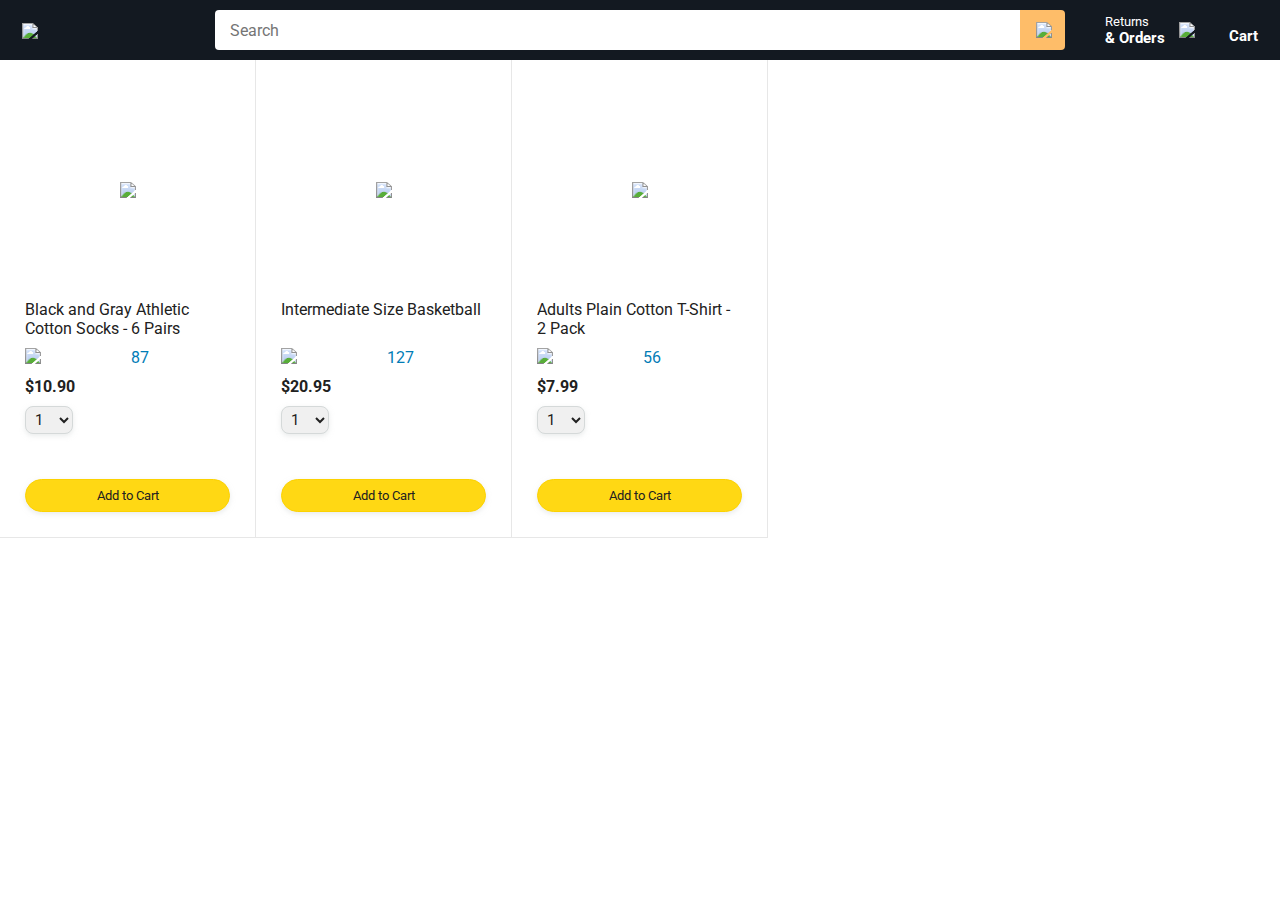
==== index.html @ c6632a1a "Rename amazon.html to index.html" ====
<!DOCTYPE html>
<html>

<head>
  <title>Amazon Project</title>
  <meta name="viewport" content="width=device-width, initial-scale=1">


  <link rel="preconnect" href="https://fonts.googleapis.com">
  <link rel="preconnect" href="https://fonts.gstatic.com" crossorigin>
  <link href="https://fonts.googleapis.com/css2?family=Roboto:wght@400;500;700&display=swap" rel="stylesheet">


  <link rel="stylesheet" href="styles/shared/general.css">
  <link rel="stylesheet" href="styles/shared/amazon-header.css">
  <link rel="stylesheet" href="styles/pages/amazon.css">
</head>

<body>
  <div class="amazon-header">
    <div class="amazon-header-left-section">
      <a href="amazon.html" class="header-link">
        <img class="amazon-logo" src="images/amazon-logo-white.png">
        <img class="amazon-mobile-logo" src="images/amazon-mobile-logo-white.png">
      </a>
    </div>

    <div class="amazon-header-middle-section">
      <input class="search-bar" type="text" placeholder="Search">

      <button class="search-button">
        <img class="search-icon" src="images/icons/search-icon.png">
      </button>
    </div>

    <div class="amazon-header-right-section">
      <a class="orders-link header-link" href="orders.html">
        <span class="returns-text">Returns</span>
        <span class="orders-text">& Orders</span>
      </a>

      <a class="cart-link header-link" href="checkout.html">
        <img class="cart-icon" src="images/icons/cart-icon.png">
        <div class="cart-quantity js-cart-quantity"></div>
        <div class="cart-text">Cart</div>
      </a>
    </div>
  </div>

  <div class="main">
    <div class="products-grid js-product-grid">
      <div class="product-container">
        <div class="product-image-container">
          <img class="product-image" src="images/products/athletic-cotton-socks-6-pairs.jpg">
        </div>

        <div class="product-name limit-text-to-2-lines">
          Black and Gray Athletic Cotton Socks - 6 Pairs
        </div>

        <div class="product-rating-container">
          <img class="product-rating-stars" src="images/ratings/rating-45.png">
          <div class="product-rating-count link-primary">
            87
          </div>
        </div>

        <div class="product-price">
          $10.90
        </div>

        <div class="product-quantity-container">
          <select>
            <option selected value="1">1</option>
            <option value="2">2</option>
            <option value="3">3</option>
            <option value="4">4</option>
            <option value="5">5</option>
            <option value="6">6</option>
            <option value="7">7</option>
            <option value="8">8</option>
            <option value="9">9</option>
            <option value="10">10</option>
          </select>
        </div>

        <div class="product-spacer"></div>

        <div class="added-to-cart">
          <img src="images/icons/checkmark.png">
          Added
        </div>

        <button class="add-to-cart-button button-primary">
          Add to Cart
        </button>
      </div>

      <div class="product-container">
        <div class="product-image-container">
          <img class="product-image" src="images/products/intermediate-composite-basketball.jpg">
        </div>

        <div class="product-name limit-text-to-2-lines">
          Intermediate Size Basketball
        </div>

        <div class="product-rating-container">
          <img class="product-rating-stars" src="images/ratings/rating-40.png">
          <div class="product-rating-count link-primary">
            127
          </div>
        </div>

        <div class="product-price">
          $20.95
        </div>

        <div class="product-quantity-container">
          <select>
            <option selected value="1">1</option>
            <option value="2">2</option>
            <option value="3">3</option>
            <option value="4">4</option>
            <option value="5">5</option>
            <option value="6">6</option>
            <option value="7">7</option>
            <option value="8">8</option>
            <option value="9">9</option>
            <option value="10">10</option>
          </select>
        </div>

        <div class="product-spacer"></div>

        <div class="added-to-cart">
          <img src="images/icons/checkmark.png">
          Added
        </div>

        <button class="add-to-cart-button button-primary">
          Add to Cart
        </button>
      </div>

      <div class="product-container">
        <div class="product-image-container">
          <img class="product-image" src="images/products/adults-plain-cotton-tshirt-2-pack-teal.jpg">
        </div>

        <div class="product-name limit-text-to-2-lines">
          Adults Plain Cotton T-Shirt - 2 Pack
        </div>

        <div class="product-rating-container">
          <img class="product-rating-stars" src="images/ratings/rating-45.png">
          <div class="product-rating-count link-primary">
            56
          </div>
        </div>

        <div class="product-price">
          $7.99
        </div>

        <div class="product-quantity-container">
          <select>
            <option selected value="1">1</option>
            <option value="2">2</option>
            <option value="3">3</option>
            <option value="4">4</option>
            <option value="5">5</option>
            <option value="6">6</option>
            <option value="7">7</option>
            <option value="8">8</option>
            <option value="9">9</option>
            <option value="10">10</option>
          </select>
        </div>

        <div class="product-spacer"></div>

        <div class="added-to-cart">
          <img src="images/icons/checkmark.png">
          Added
        </div>

        <button class="add-to-cart-button button-primary">
          Add to Cart
        </button>
      </div>
    </div>
  </div>
  <script type="module" src="scripts/amazonscript.js"></script>

</body>

</html>
---- styles/shared/general.css ----
body {
  font-family: Roboto, Arial;
  color: rgb(33, 33, 33);
  /* The <body> element has a default margin of 8px
     on all sides. This removes the default margins. */
  margin: 0;
}

/* <p> elements have a default margin on the top
   and bottom. This removes the default margins. */
p {
  margin: 0;
}

button {
  cursor: pointer;
}

select {
  cursor: pointer;
}

input, select, button {
  font-family: Roboto, Arial;
}

.button-primary {
  color: rgb(33, 33, 33);
  background-color: rgb(255, 216, 20);
  border: 1px solid rgb(252, 210, 0);
  border-radius: 8px;
  cursor: pointer;
  box-shadow: 0 2px 5px rgba(213, 217, 217, 0.5);
}

.button-primary:hover {
  background-color: rgb(247, 202, 0);
  border: 1px solid rgb(242, 194, 0);
}

.button-primary:active {
  background: rgb(255, 216, 20);
  border-color: rgb(252, 210, 0);
  box-shadow: none;
}

.button-secondary {
  color: rgb(33, 33, 33);
  background: white;
  border: 1px solid rgb(213, 217, 217);
  border-radius: 8px;
  cursor: pointer;
  box-shadow: 0 2px 5px rgba(213, 217, 217, 0.5);
}

.button-secondary:hover {
  background-color: rgb(247, 250, 250);
}

.button-secondary:active {
  background-color: rgb(237, 253, 255);
  box-shadow: none;
}

/* These styles will limit text to 2 lines. Anything
   beyond 2 lines will be replaced with "..."
   You can find this code by using an A.I. tool or by
   searching in Google.
   https://css-tricks.com/almanac/properties/l/line-clamp/ */
.limit-text-to-2-lines {
  display: -webkit-box;
  -webkit-line-clamp: 2;
  -webkit-box-orient: vertical;
  overflow: hidden;
}

.link-primary {
  color: rgb(1, 124, 182);
  cursor: pointer;
}

.link-primary:hover {
  color: rgb(196, 80, 0);
}

/* Styles for dropdown selectors. */
select {
  color: rgb(33, 33, 33);
  background-color: rgb(240, 240, 240);
  border: 1px solid rgb(213, 217, 217);
  border-radius: 8px;
  padding: 3px 5px;
  font-size: 15px;
  cursor: pointer;
  box-shadow: 0 2px 5px rgba(213, 217, 217, 0.5);
}

select:focus,
input:focus {
  outline: 2px solid rgb(255, 153, 0);
}
---- styles/shared/amazon-header.css ----
.amazon-header {
  background-color: rgb(19, 25, 33);
  color: white;
  padding-left: 15px;
  padding-right: 15px;

  display: flex;
  align-items: center;
  justify-content: space-between;

  position: fixed;
  top: 0;
  left: 0;
  right: 0;
  height: 60px;
}

.amazon-header-left-section {
  width: 180px;
}

@media (max-width: 800px) {
  .amazon-header-left-section {
    width: unset;
  }
}

.header-link {
  display: inline-block;
  padding: 6px;
  border-radius: 2px;
  cursor: pointer;
  text-decoration: none;
  border: 1px solid rgba(0, 0, 0, 0);
}

.header-link:hover {
  border: 1px solid white;
}

.amazon-logo {
  width: 100px;
  margin-top: 5px;
}

.amazon-mobile-logo {
  display: none;
}

@media (max-width: 575px) {
  .amazon-logo {
    display: none;
  }

  .amazon-mobile-logo {
    display: block;
    height: 35px;
    margin-top: 5px;
  }
}

.amazon-header-middle-section {
  flex: 1;
  max-width: 850px;
  margin-left: 10px;
  margin-right: 10px;
  display: flex;
}

.search-bar {
  flex: 1;
  width: 0;
  font-size: 16px;
  height: 38px;
  padding-left: 15px;
  border: none;
  border-top-left-radius: 4px;
  border-bottom-left-radius: 4px;
  border-top-right-radius: 0;
  border-bottom-right-radius: 0;
}

.search-button {
  background-color: rgb(254, 189, 105);
  border: none;
  width: 45px;
  height: 40px;
  border-top-right-radius: 4px;
  border-bottom-right-radius: 4px;
  flex-shrink: 0;
}

.search-icon {
  height: 22px;
  margin-left: 2px;
  margin-top: 3px;
}

.amazon-header-right-section {
  width: 180px;
  flex-shrink: 0;
  display: flex;
  justify-content: end;
}

.orders-link {
  color: white;
}

.returns-text {
  display: block;
  font-size: 13px;
}

.orders-text {
  display: block;
  font-size: 15px;
  font-weight: 700;
}

.cart-link {
  color: white;
  display: flex;
  align-items: center;
  position: relative;
}

.cart-icon {
  width: 50px;
}

.cart-text {
  margin-top: 12px;
  font-size: 15px;
  font-weight: 700;
}

.cart-quantity {
  color: rgb(240, 136, 4);
  font-size: 16px;
  font-weight: 700;

  position: absolute;
  top: 4px;
  left: 22px;
  
  width: 26px;
  text-align: center;
}
---- styles/pages/amazon.css ----
.main {
  margin-top: 60px;
}

.products-grid {
  display: grid;

  /* - In CSS Grid, 1fr means a column will take up the
       remaining space in the grid.
     - If we write 1fr 1fr ... 1fr; 8 times, this will
       divide the grid into 8 columns, each taking up an
       equal amount of the space.
     - repeat(8, 1fr); is a shortcut for repeating "1fr"
       8 times (instead of typing out "1fr" 8 times).
       repeat(...) is a special property that works with
       display: grid; */
  grid-template-columns: repeat(8, 1fr);
}

/* @media is used to create responsive design (making the
   website look good on any screen size). This @media
   means when the screen width is 2000px or less, we
   will divide the grid into 7 columns instead of 8. */
@media (max-width: 2000px) {
  .products-grid {
    grid-template-columns: repeat(7, 1fr);
  }
}

/* This @media means when the screen width is 1600px or
   less, we will divide the grid into 6 columns. */
@media (max-width: 1600px) {
  .products-grid {
    grid-template-columns: repeat(6, 1fr);
  }
}

@media (max-width: 1300px) {
  .products-grid {
    grid-template-columns: repeat(5, 1fr);
  }
}

@media (max-width: 1000px) {
  .products-grid {
    grid-template-columns: repeat(4, 1fr);
  }
}

@media (max-width: 800px) {
  .products-grid {
    grid-template-columns: repeat(3, 1fr);
  }
}

@media (max-width: 575px) {
  .products-grid {
    grid-template-columns: repeat(2, 1fr);
  }
}

@media (max-width: 450px) {
  .products-grid {
    grid-template-columns: 1fr;
  }
}

.product-container {
  padding-top: 40px;
  padding-bottom: 25px;
  padding-left: 25px;
  padding-right: 25px;

  border-right: 1px solid rgb(231, 231, 231);
  border-bottom: 1px solid rgb(231, 231, 231);

  display: flex;
  flex-direction: column;
}

.product-image-container {
  display: flex;
  justify-content: center;
  align-items: center;

  height: 180px;
  margin-bottom: 20px;
}

.product-image {
  /* Images will overflow their container by default. To
    prevent this, we set max-width and max-height to 100%
    so they stay inside their container. */
  max-width: 100%;
  max-height: 100%;
}

.product-name {
  height: 40px;
  margin-bottom: 5px;
}

.product-rating-container {
  display: flex;
  align-items: center;
  margin-bottom: 10px;
}

.product-rating-stars {
  width: 100px;
  margin-right: 6px;
}

.product-rating-count {
  color: rgb(1, 124, 182);
  cursor: pointer;
  margin-top: 3px;
}

.product-price {
  font-weight: 700;
  margin-bottom: 10px;
}

.product-quantity-container {
  margin-bottom: 17px;
}

.product-spacer {
  flex: 1;
}

.added-to-cart {
  color: rgb(6, 125, 98);
  font-size: 16px;

  display: flex;
  align-items: center;
  margin-bottom: 8px;

  /* At first, the "Added to cart" message will
     be invisible. Use JavaScript to change the
     opacity and make it visible. */
  opacity: 0;
}

.added-to-cart img {
  height: 20px;
  margin-right: 5px;
}

.add-to-cart-button {
  width: 100%;
  padding: 8px;
  border-radius: 50px;
}
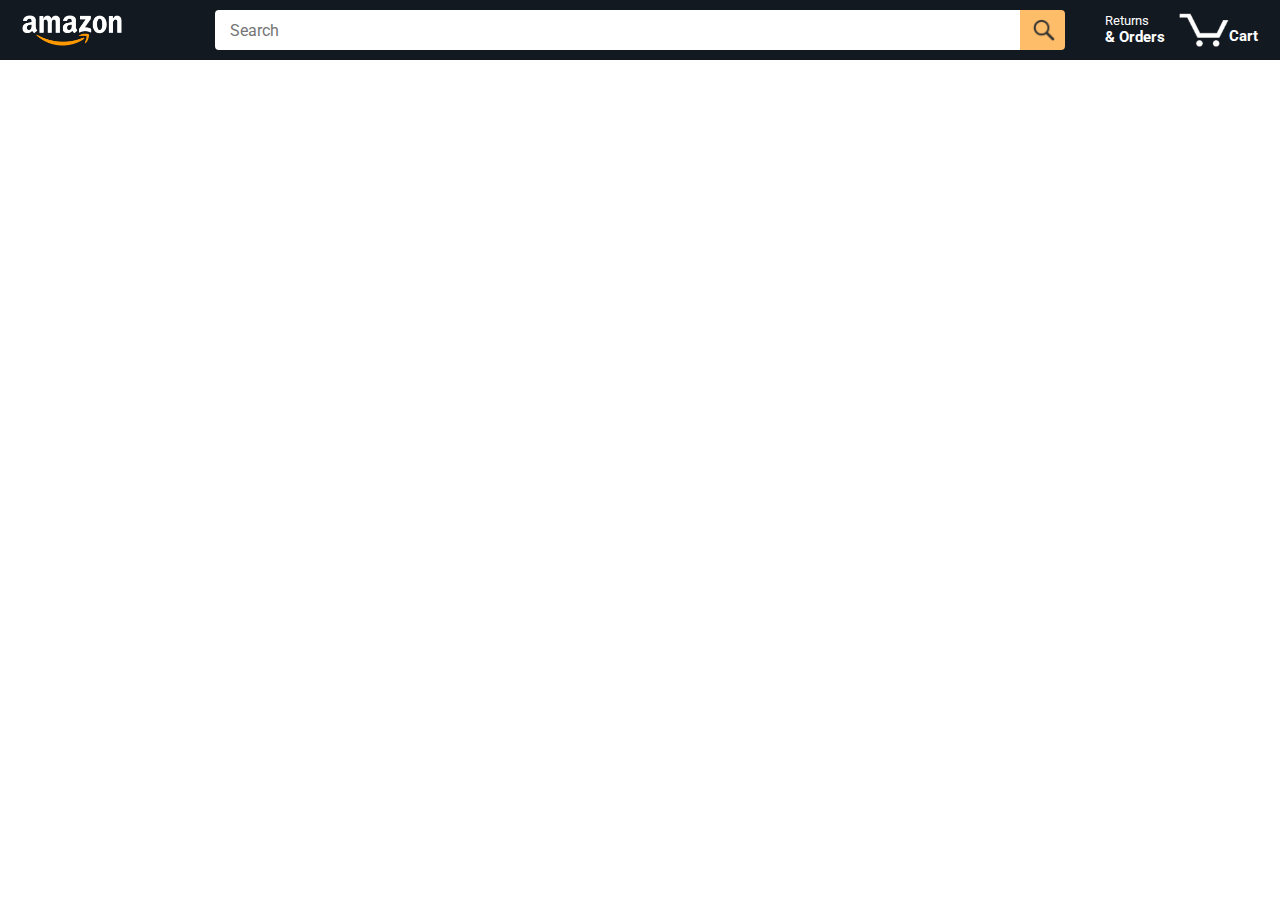
==== commit c41ffbde: "Update index.html" ====
--- a/index.html
+++ b/index.html
@@ -49,146 +49,7 @@
 
   <div class="main">
     <div class="products-grid js-product-grid">
-      <div class="product-container">
-        <div class="product-image-container">
-          <img class="product-image" src="images/products/athletic-cotton-socks-6-pairs.jpg">
-        </div>
-
-        <div class="product-name limit-text-to-2-lines">
-          Black and Gray Athletic Cotton Socks - 6 Pairs
-        </div>
-
-        <div class="product-rating-container">
-          <img class="product-rating-stars" src="images/ratings/rating-45.png">
-          <div class="product-rating-count link-primary">
-            87
-          </div>
-        </div>
-
-        <div class="product-price">
-          $10.90
-        </div>
-
-        <div class="product-quantity-container">
-          <select>
-            <option selected value="1">1</option>
-            <option value="2">2</option>
-            <option value="3">3</option>
-            <option value="4">4</option>
-            <option value="5">5</option>
-            <option value="6">6</option>
-            <option value="7">7</option>
-            <option value="8">8</option>
-            <option value="9">9</option>
-            <option value="10">10</option>
-          </select>
-        </div>
-
-        <div class="product-spacer"></div>
-
-        <div class="added-to-cart">
-          <img src="images/icons/checkmark.png">
-          Added
-        </div>
-
-        <button class="add-to-cart-button button-primary">
-          Add to Cart
-        </button>
-      </div>
-
-      <div class="product-container">
-        <div class="product-image-container">
-          <img class="product-image" src="images/products/intermediate-composite-basketball.jpg">
-        </div>
-
-        <div class="product-name limit-text-to-2-lines">
-          Intermediate Size Basketball
-        </div>
-
-        <div class="product-rating-container">
-          <img class="product-rating-stars" src="images/ratings/rating-40.png">
-          <div class="product-rating-count link-primary">
-            127
-          </div>
-        </div>
-
-        <div class="product-price">
-          $20.95
-        </div>
-
-        <div class="product-quantity-container">
-          <select>
-            <option selected value="1">1</option>
-            <option value="2">2</option>
-            <option value="3">3</option>
-            <option value="4">4</option>
-            <option value="5">5</option>
-            <option value="6">6</option>
-            <option value="7">7</option>
-            <option value="8">8</option>
-            <option value="9">9</option>
-            <option value="10">10</option>
-          </select>
-        </div>
-
-        <div class="product-spacer"></div>
-
-        <div class="added-to-cart">
-          <img src="images/icons/checkmark.png">
-          Added
-        </div>
-
-        <button class="add-to-cart-button button-primary">
-          Add to Cart
-        </button>
-      </div>
-
-      <div class="product-container">
-        <div class="product-image-container">
-          <img class="product-image" src="images/products/adults-plain-cotton-tshirt-2-pack-teal.jpg">
-        </div>
-
-        <div class="product-name limit-text-to-2-lines">
-          Adults Plain Cotton T-Shirt - 2 Pack
-        </div>
-
-        <div class="product-rating-container">
-          <img class="product-rating-stars" src="images/ratings/rating-45.png">
-          <div class="product-rating-count link-primary">
-            56
-          </div>
-        </div>
-
-        <div class="product-price">
-          $7.99
-        </div>
-
-        <div class="product-quantity-container">
-          <select>
-            <option selected value="1">1</option>
-            <option value="2">2</option>
-            <option value="3">3</option>
-            <option value="4">4</option>
-            <option value="5">5</option>
-            <option value="6">6</option>
-            <option value="7">7</option>
-            <option value="8">8</option>
-            <option value="9">9</option>
-            <option value="10">10</option>
-          </select>
-        </div>
-
-        <div class="product-spacer"></div>
-
-        <div class="added-to-cart">
-          <img src="images/icons/checkmark.png">
-          Added
-        </div>
-
-        <button class="add-to-cart-button button-primary">
-          Add to Cart
-        </button>
-      </div>
+     
     </div>
   </div>
   <script type="module" src="scripts/amazonscript.js"></script>
